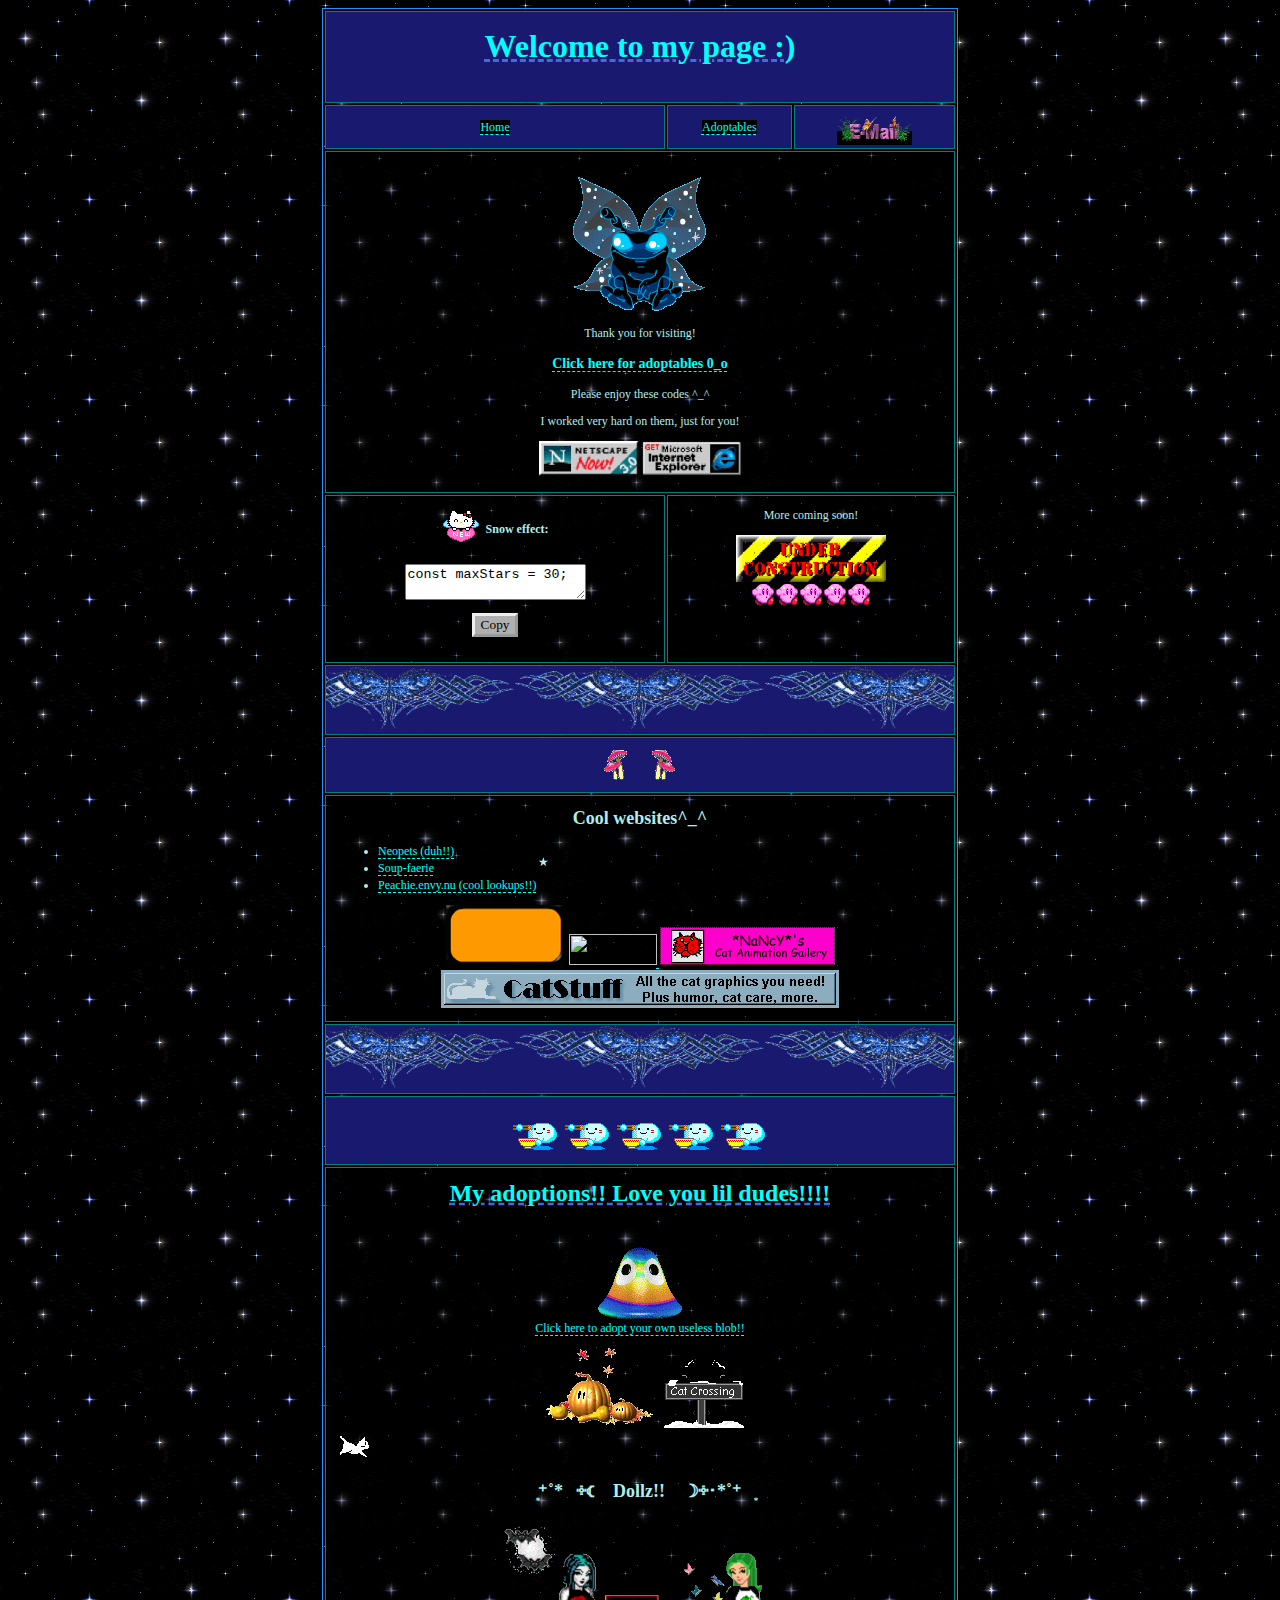
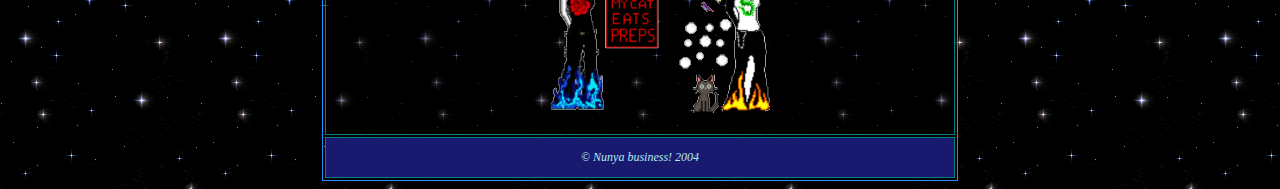
==== neogeosite/index.html @ 8fdc9534 "Add files via upload" ====
<html>
<head>
	<title></title>

	<style>
		body{
			cursor: crosshair;
			font-family: terminal, andale mono;
		    font-size: 12px;
		    background: linear-gradient(45deg, black, #020744fc);
		    background: url('./xstars.gif');
		    color: paleturquoise;
		}

		p, td{
			text-align: center;
			vertical-align: top;
			font-size: 12px;
		}

		ul{
			text-align: left;
		}
		ul li {
		    margin-bottom: 2px;
		}
		img{
			margin: auto;
			text-decoration: none;
			border: none;
		}

		a{
		    cursor: e-resize;
		    color: aqua;
		    background-color: black;
			text-decoration: 1px underline dashed aqua;
		    text-underline-offset: 3px;
		}

		a:hover{
			color: white;
			text-decoration-color: white;
		}

		h1 {
		    font-family: papyrus;
		    color: aqua;
		    text-decoration: underline dashed royalblue;
		}

		.layout td {
		    
		}

		.layout {
/*		    background: midnightblue;*/
/*		    padding: 0em 2em;*/
		    border: .5pt solid dodgerblue;
		    margin: auto;
		    width: 600px;
		}

		.layout td, .layout th{
			background-color: midnightblue;
			border: solid .5pt teal;
			padding: 1em;
		}

		.layout td.content{
			background: rgb(0 0 0 / 50%);
		}

		.navbar td{
			vertical-align: middle;
			padding: .5em;
		}

		button{
			cursor: move;
			border: outset;
			background-color: #afafaf;
			font-family: verdana;
			margin: 1em;
		}
		button:hover{
			border: inset;
		}

		.star{
			position: fixed;
		}

		.copyright{
			font-style: italic;
		}

		.divider{
		    background-image: url("./glitterbluebutterflydivider.gif");
		    background-size: 250px;
		    height: 70px;
		    background-position: center;
		}
	</style>
</head>

<body>
	<table class="layout">
		<tr>
		<th colspan="3">
			<h1> Welcome to my page :)</h1>
		</th>
		</tr>

		<tr class="navbar">
			<td><a href="">Home</a></td>
			<td><a href="">Adoptables</a></td>
			<td><a href=""><img src="email.gif" height="30"></a></td>
		</tr>

		<tr>
			<td colspan="3" class="content">
				<img src="./grundo.png">

				<p>Thank you for visiting!</p>

				<h3><a href="">Click here for adoptables 0_o</a></h3>

				<p>Please enjoy these codes ^_^</p>
				<p>I worked very hard on them, just for you!</p>

				<img src="./netscape-now-59906ae927210.jpeg" width=100>
				<img src="./DhC5QGFW4AAaRSO.jpg" width=100>
			</td>
		</tr>

		<tr>
			<td class="content">
				<p><img src="kaonew.gif" style="vertical-align: middle; margin-right: .5em;"><strong>Snow effect:</strong></p>
				<textarea>const maxStars = 30;
				const starInterval = 1;

				function addStar(){
					var star = document.createElement('div')
					star.innerHTML = "&starf;"
					star.className = "star"
					star.style.top = 0
					star.style.left = Math.floor(Math.random() * 98) + 'vw'
					star.style.fontSize = (Math.floor(Math.random() * 16) + 8) + 'px'
					star.style.transition = "top 30s ease-out";
					document.body.appendChild(star)

					setTimeout(function (){
						star.style.top = "98vh";
						setTimeout(function (){
							star.remove();
						}, 30 * 1000);
					}, 50);
					

					setTimeout(function(){
						addStar();
					}, starInterval * 1000);
				}

				addStar();</textarea>
				<br>
				<button>Copy</button>
			</td>
			<td class="content" colspan="2">
				<p>More coming soon!</p>
				<!-- <img src="./under_construction_PA_lg_wm.gif" width=150> -->
				<img src="./underconstruction.gif" width=150>
				<br><img src="./kirbywalkright.gif"><img src="./kirbywalkright.gif"><img src="./kirbywalkright.gif"><img src="./kirbywalkright.gif"><img src="./kirbywalkright.gif">
			</td>
		</tr>

		<tr>
			<td colspan="3" class="divider"></td>
		</tr>
		<tr>
			<td colspan="3"><img src="./barmushrooms.gif"></td>
		</tr>

		<tr>
			<td colspan="3" class="content">
				<h2>Cool websites^_^</h2>

				<ul>
					<li><a href="https://neopets.com">Neopets (duh!!)</a></li>
					<li><a href="https://soup-faerie.net">Soup-faerie</a></li>
					<li><a href="https://peachie.envy.nu">Peachie.envy.nu (cool lookups!!)</a></li>
				</ul>

				<img src="./neopets_120x60.gif">

                <!-- The Old Net Embed Code -->
                <a href="https://www.theoldnet.com/#frombadge" title="Are you tired of this new Internet yet? Time to Get TheOldNet!">
                <img src="https://theoldnet.com/images/theoldnetanimblur2.gif" width="88" height="31" border=0>
                </a>
                <!-- End The Old Net Embed Code -->

                <a href="https://web.archive.org/web/20091021164445/http://www.cybergata.com/catanim.htm"><img src="./nancys-gallery.gif"></a>

                <a href="https://web.archive.org/web/20091026014533/http://www.xmission.com/~emailbox/catstuff.htm"><img src="catstuff.gif"></a>

            </td>
        </tr>
        <tr>
			<td colspan="3" class="divider"></td>
		</tr>
        <tr>
            <td colspan="3">
            	<img src="./blobeating.gif"><img src="./blobeating.gif"><img src="./blobeating.gif"><img src="./blobeating.gif"><img src="./blobeating.gif">
            </td>
        </tr>

        <tr>
            <td colspan="3" class="content">
            	<h1>My adoptions!! Love you lil dudes!!!!</h1>
                
              	<p>
                <img src="./spiralblob.gif"><br><a href="https://spacefem.com/blobs">Click here to adopt your own useless blob!!</a></p>

                <img src="./november1.gif">

                <img src="./xmascrossing.gif">
                <img src="./cat.gif">

                <h2>‧͙⁺˚*･༓☾　Dollz!!　☽༓･*˚⁺‧͙</h2>
                

                <img src="./doll2.png" height="200">
                <img src="./doll1.png" height="170">
			</td>
		</tr>

		<tr>
		<td colspan="3" class="copyright">
			&copy; Nunya business! 2004
		</td>
		</tr>
	</table>

	<script type="text/javascript">

		const maxStars = 30;
		const starInterval = 1;

		function addStar(){
			var star = document.createElement('div')
			star.innerHTML = "&starf;"
			star.className = "star"
			star.style.top = 0
			star.style.left = Math.floor(Math.random() * 98) + 'vw'
			star.style.fontSize = (Math.floor(Math.random() * 16) + 8) + 'px'
			star.style.transition = "top 30s ease-out";
			document.body.appendChild(star)

			setTimeout(function (){
				star.style.top = "95vh";
				setTimeout(function (){
					star.remove();
				}, 30 * 1000);
			}, 50);
			

			setTimeout(function(){
				addStar();
			}, starInterval * 1000);
		}

		addStar();
		
	</script>
</body>
</html>
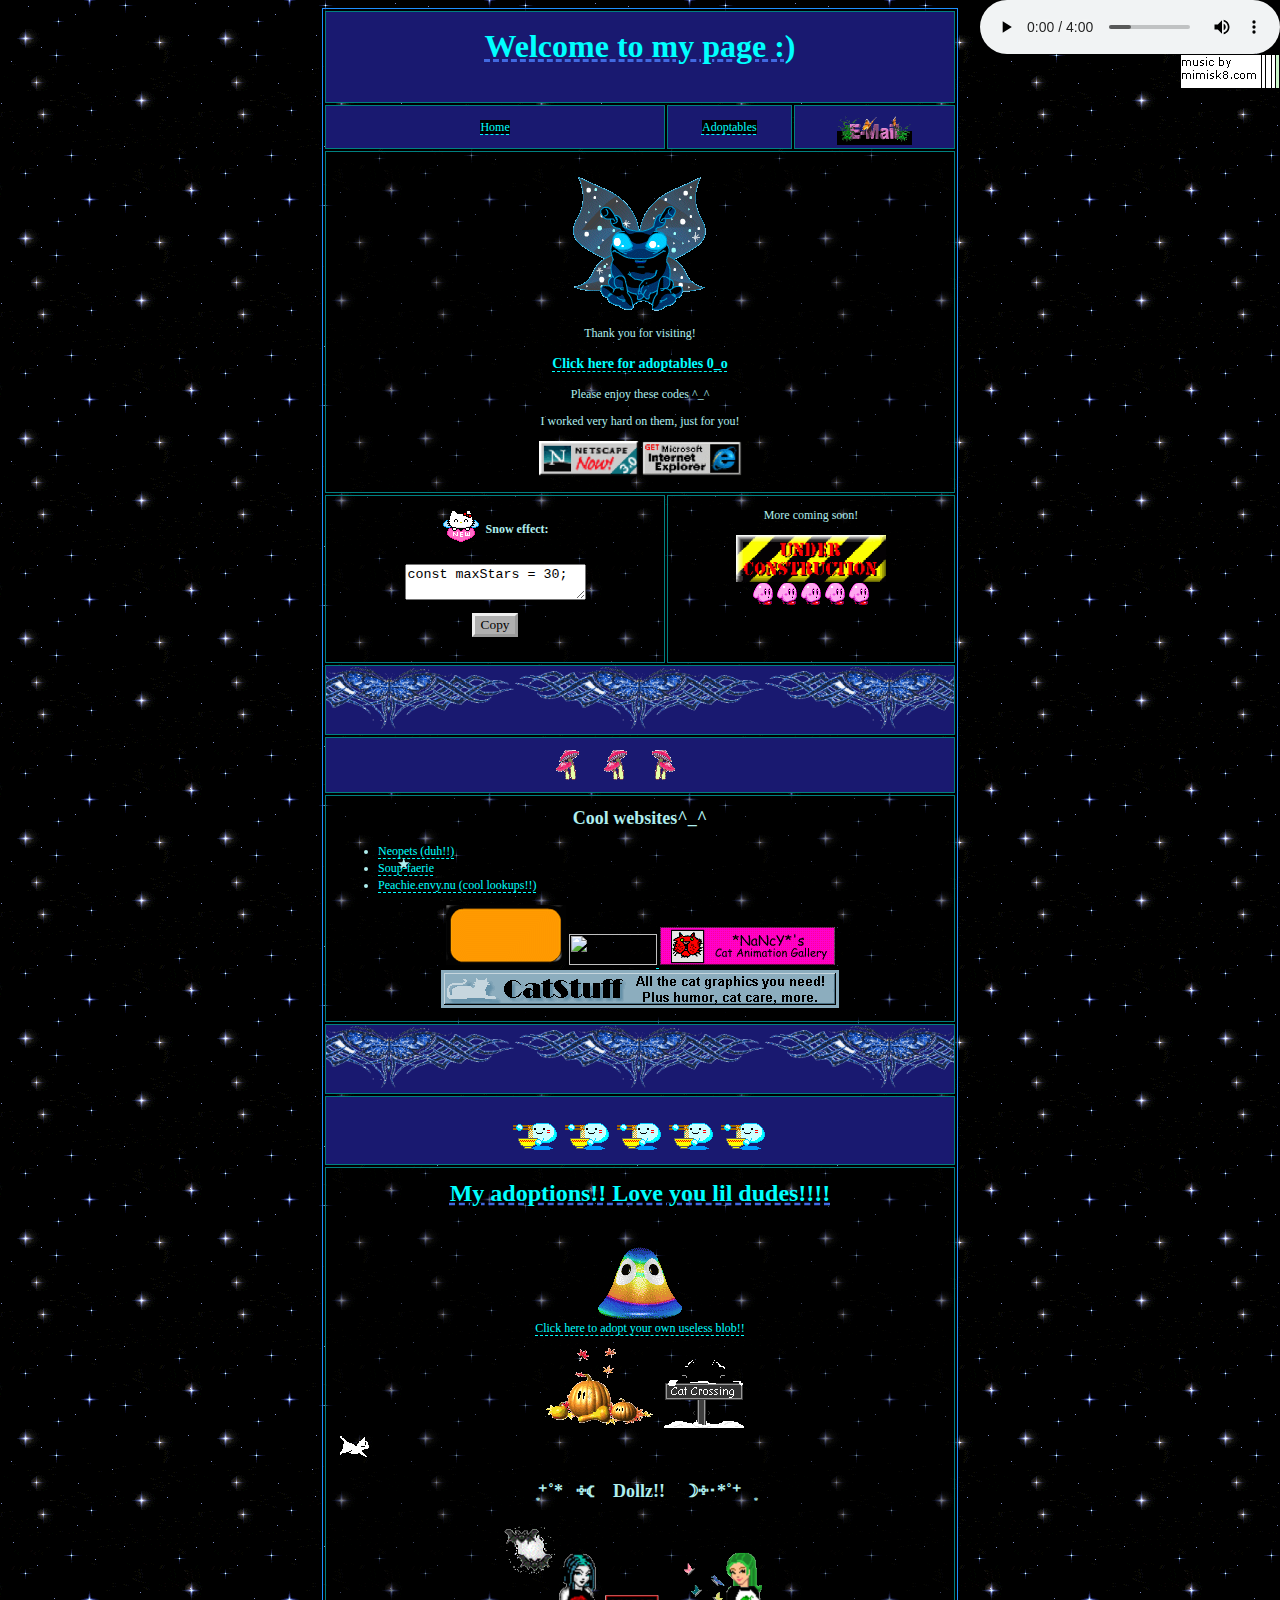
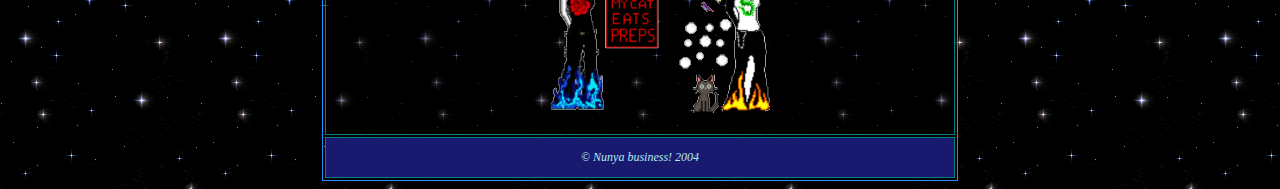
==== commit 39a3238a: "Adding bgsoud ^_^" ====
--- a/neogeosite/index.html
+++ b/neogeosite/index.html
@@ -101,6 +101,19 @@
 		    height: 70px;
 		    background-position: center;
 		}
+
+		.bgsound{
+			position: fixed;
+			top: 0;
+			right: 0;
+		    display: flex;
+		    flex-direction: column;
+		    text-align: right;
+		}
+
+		.bgsound a{
+			background: none;
+		}
 	</style>
 </head>
 
@@ -128,6 +141,11 @@
 
 				<p>Please enjoy these codes ^_^</p>
 				<p>I worked very hard on them, just for you!</p>
+
+				<div class="bgsound">
+					<audio controls src="./evamaintheme.mp3"></audio>
+					<a href="http://web.archive.org/web/20040615005816/http://home.att.net/~mimisk8/index22.html"><img src="./mulogo.gif" border="0"></a>
+				</div>
 
 				<img src="./netscape-now-59906ae927210.jpeg" width=100>
 				<img src="./DhC5QGFW4AAaRSO.jpg" width=100>
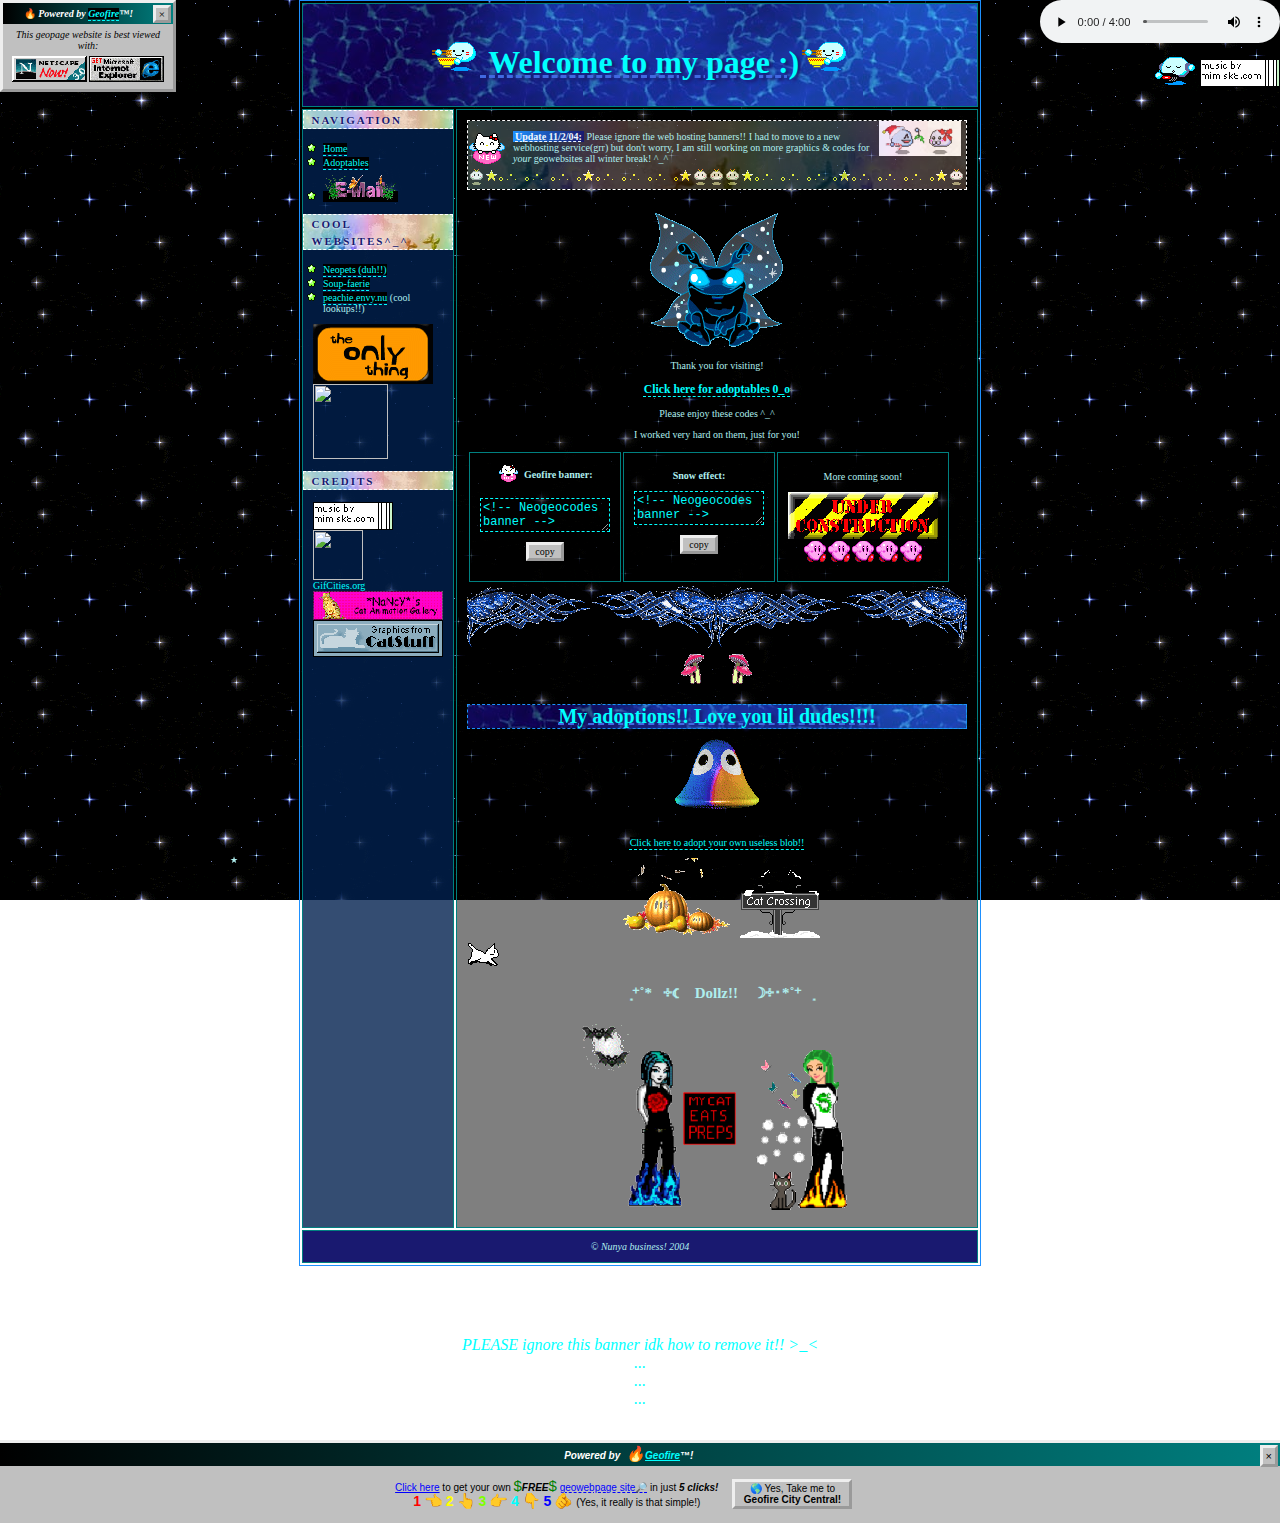
==== commit ed3ec22d: "november update !!!!" ====
--- a/neogeosite/index.html
+++ b/neogeosite/index.html
@@ -1,21 +1,27 @@
 <html>
 <head>
-	<title></title>
+	<title>Graphics & codes! - Hosted for FREE on Freewebs.com</title>
+
+	<link href="https://fonts.cdnfonts.com/css/microsoft-sans-serif" rel="stylesheet">
+	<link href="https://fonts.cdnfonts.com/css/bitstream-vera-sans-mono" rel="stylesheet">
+
+	<link href="./web1point0emulator.css" rel="stylesheet">
 
 	<style>
+
 		body{
 			cursor: crosshair;
-			font-family: terminal, andale mono;
-		    font-size: 12px;
+			font-family: 'Bitstream Vera Sans Mono', terminal, andale mono;
 		    background: linear-gradient(45deg, black, #020744fc);
-		    background: url('./xstars.gif');
+		    background: url('./xstars.gif') fixed;
 		    color: paleturquoise;
+		    margin: 0;
 		}
 
 		p, td{
 			text-align: center;
 			vertical-align: top;
-			font-size: 12px;
+			font-size: 10px;
 		}
 
 		ul{
@@ -28,6 +34,13 @@
 			margin: auto;
 			text-decoration: none;
 			border: none;
+		}
+
+		img.badge{
+			width: 75px;
+		}
+		img.mimisk8logo{
+			width: 80px;
 		}
 
 		a{
@@ -39,14 +52,17 @@
 		}
 
 		a:hover{
-			color: white;
-			text-decoration-color: white;
+		    color: lightcyan;
+		    text-decoration-color: lightcyan;
+		    letter-spacing: .2em;
+		    text-transform: uppercase;
 		}
 
 		h1 {
 		    font-family: papyrus;
 		    color: aqua;
 		    text-decoration: underline dashed royalblue;
+		    margin: 0;
 		}
 
 		.layout td {
@@ -69,19 +85,65 @@
 
 		.layout td.content{
 			background: rgb(0 0 0 / 50%);
-		}
-
-		.navbar td{
+			max-width: 500px;
+		}
+
+		.codes{
+			max-width: 600px;
+		}
+		.codes td{
+			background: rgb(0 0 0 / 50%);
 			vertical-align: middle;
-			padding: .5em;
+		}
+		.codes textarea {
+		    width: auto;
+		    max-width: 130px;
+		}
+
+		td.nav{
+			max-width: 150px;
+			text-align: left;
+			padding: 0;
+			background-color: #01204fcc;
+		}
+		.nav ul, .nav .badges{
+			margin: 1em;
+		}
+
+		.nav img{
+			max-width: 130px;
+		}
+
+		.nav h2 {
+		    background: url('./mimisk8butterfly.jpg');
+		    color: midnightblue;
+		    padding: 0 .5em;
+		    background-size: 150px;
+		    border: 1px white dashed;
+		    text-shadow: 0px 1px 2px white;
+		    font-variant-caps: all-small-caps;
+		    letter-spacing: 2px;
+		    font-size: 15px;
+		}
+
+		.nav ul {
+		    padding-left: 1em;
+		    list-style-image: url('navbullets.gif');
+		}
+
+		td.nav .badges a {
+		    background: none;
 		}
 
 		button{
 			cursor: move;
 			border: outset;
-			background-color: #afafaf;
-			font-family: verdana;
+			background-color: var(--windows-default-bg);
+/*			font-family: verdana;*/
 			margin: 1em;
+			font-family: 'Bitstream Vera Sans Mono';
+		    font-size: 10px;
+		    text-transform: lowercase;
 		}
 		button:hover{
 			border: inset;
@@ -114,25 +176,189 @@
 		.bgsound a{
 			background: none;
 		}
+
+		textarea {
+		    background: transparent;
+		    color: aqua;
+		    font-family: courier new;
+		    font-size: 12px;
+		    border: 1px dashed;
+		}
+
+		li.new {
+		    list-style: none;
+		    background-image: url('kaonew.gif');
+		    position: relative;
+		    padding-left: 45px;
+		    padding-right: 90px;
+		    background-repeat: no-repeat;
+		}
+
+		ul.updates {
+		    padding: 0;
+		}
+
+		.updates li strong {
+		    text-decoration: dashed underline;
+		    background: linear-gradient(90deg, dodgerblue, midnightblue);
+		    color: aliceblue;
+		    padding: 0 2px;
+		}
+
+		ul.updates::before {
+		    background: url('./mimisk8butterfly.jpg');
+		    content: ' ';
+		    width: 100%;
+		    height: 100%;
+		    display: block;
+		    position: absolute;
+		    opacity: .3;
+		}
+
+		ul.updates {
+		    border: dashed 1px white;
+		    position: relative;
+		}
+
+		ul.updates li{
+		    margin-top: 1em;
+		}
+
+		audio{
+			zoom: 80%;
+		}	
+
+		.heading {
+		    position: relative;
+		    z-index: 0;
+		    background: linear-gradient(-45deg, black, dodgerblue, black, dodgerblue, black);
+		    border: 1px dashed dodgerblue;
+		    background: linear-gradient(90deg, #00000087 11%, #1E90FF69 29%, #1EFFFC52 51%, #1E90FF59 73%, #00000087 88%),repeating-linear-gradient(135deg, #0000007D 10%, #1E90FF69 17%, #00000087 32%, #1E90FF8F 41%, #191970CF 56%, #1E90FF82 70%, #0000007A 90%),linear-gradient(45deg, #000000FF 10%, #1e90ff 24%, black 39%, #1e90ff 51%, #191970 63%, #1e90ff 76%, black 90%);
+		}
+
+		.heading, .heading h1, .heading h2, .heading h3, .heading h4, .heading h5{
+		    text-shadow: 3px 2px 3px midnightblue;
+		}
+		.heading h1, .heading h2, .heading h3, .heading h4, .heading h5{
+		    margin: .3em;
+		}
+
+		.heading::before {
+		    content: ' ';
+		    background: url('./water.jpg');
+		    position: absolute;
+		    width: 100%;
+		    height: 100%;
+		    top: 0;
+		    left: 0;
+		    z-index: -1;
+		    opacity: .5;
+		}
+
+		.heading {
+		    animation: water 15s linear infinite;
+		    transition: background-position;
+		    background-size: 200%;
+		    background-repeat-x: mirror;
+		}
+
+		@keyframes water{
+		    0%{ background-position: 0% 0% }
+		    50%{ background-position: 100% 0% }
+		    100%{ background-position: 200% 0% }
+		}
 	</style>
+
+	<script type="text/javascript">
+		function creditAlert(){
+			alert('Please don\'t remove credit!! I work very hard just for you! ^_^');
+		}
+
+		// Credit: https://www.freecodecamp.org/news/copy-text-to-clipboard-javascript/
+		// let text = document.getElementById('myText').innerHTML;
+		const copyContent = async (e) => {
+
+			// let text = document.getElementById('myText').innerHTML;
+			if (!e.previousSibling){
+				return;
+			}
+			text = e.previousElementSibling.previousElementSibling.value;
+		    try {
+		      await navigator.clipboard.writeText(text);
+		      console.log('Content copied to clipboard');
+		      creditAlert();
+		    } catch (err) {
+		      console.error('Failed to copy: ', err);
+		    }
+		}
+	</script>
+
 </head>
 
 <body>
 	<table class="layout">
 		<tr>
-		<th colspan="3">
-			<h1> Welcome to my page :)</h1>
+		<th colspan="2" class="heading">
+			<h1><img src="./blobeating.gif"> Welcome to my page :)<img src="./blobeating.gif"></h1>
 		</th>
 		</tr>
-
-		<tr class="navbar">
+		<!-- <tr class="navbar">
 			<td><a href="">Home</a></td>
 			<td><a href="">Adoptables</a></td>
 			<td><a href=""><img src="email.gif" height="30"></a></td>
-		</tr>
+		</tr> -->
 
 		<tr>
-			<td colspan="3" class="content">
+			<!-- NAVIGATION -->
+			<td class="nav">
+				<h2>Navigation</h2>
+
+				<ul>
+					<li><a href="">Home</a></li>
+					<li><a href="">Adoptables</a></li>
+					<li><a href=""><img src="email.gif" height="30"></a></li>
+				</ul>
+
+				<h2>Cool websites^_^</h2>
+
+				<ul>
+					<li><a href="https://neopets.com">Neopets (duh!!)</a></li>
+					<li><a href="https://soup-faerie.net">Soup-faerie</a></li>
+					<li><a href="https://peachie.envy.nu">peachie.envy.nu</a> (cool lookups!!)</li>
+				</ul>
+
+				<div class="badges">
+					<a href="https://www.neopets.com/refer.phtml?username=moolahface"><img src="./neopets_120x60.gif"></a>
+
+	                <!-- The Old Net Embed Code -->
+	                <a href="https://www.theoldnet.com/#frombadge" title="Are you tired of this new Internet yet? Time to Get TheOldNet!">
+	                <img src="https://theoldnet.com/images/theoldnetanimblur2.gif" border=0 class="badge">
+	                </a>
+	                <!-- End The Old Net Embed Code -->
+	            </div>
+
+                <h2>Credits</h2>
+
+                <div class="badges">
+	                <a href="http://web.archive.org/web/20040615005816/http://home.att.net/~mimisk8/index22.html"><img src="./mulogo.gif" class="mimisk8logo" border="0"></a><br>
+
+	                <a href="https://gifcities.org/"><img src="https://gifcities.org/assets/spinning-internetarchive.gif" width="50"><br>GifCities.org</a>
+
+	                <a href="https://web.archive.org/web/20091021164445/http://www.cybergata.com/catanim.htm"><img src="./nancys-gallery.gif"></a>
+
+	                <a href="https://web.archive.org/web/20091026014533/http://www.xmission.com/~emailbox/catstuff.htm"><img src="catstuff_small.gif"></a>
+	            </div>
+			</td>
+
+			<!-- CONTENT -->
+
+			<td class="content">
+				<ul class="updates">
+					<img src="./kaochristmas2000_2.png" style="vertical-align: middle; margin-right: .5em; float: right; height: 35px;">
+					<li class="new"><strong>Update 11/2/04:</strong> Please ignore the web hosting banners!! I had to move to a new webhosting service(grr) but don't worry, I am still working on more graphics & codes for <i>your</i> geowebsites all winter break! ^_^</li>
+					<img src="./kao_divider.gif" style="margin-bottom: 3px;">
+				</ul>
+
 				<img src="./grundo.png">
 
 				<p>Thank you for visiting!</p>
@@ -144,98 +370,241 @@
 
 				<div class="bgsound">
 					<audio controls src="./evamaintheme.mp3"></audio>
-					<a href="http://web.archive.org/web/20040615005816/http://home.att.net/~mimisk8/index22.html"><img src="./mulogo.gif" border="0"></a>
+					<div>
+						<a href="http://web.archive.org/web/20040615005816/http://home.att.net/~mimisk8/index22.html"><img src="./puffmusic.gif" border="0"></a>
+
+						<a href="http://web.archive.org/web/20040615005816/http://home.att.net/~mimisk8/index22.html"><img src="./mulogo.gif" class="mimisk8logo" border="0"></a>
+					</div>
 				</div>
 
-				<img src="./netscape-now-59906ae927210.jpeg" width=100>
-				<img src="./DhC5QGFW4AAaRSO.jpg" width=100>
-			</td>
-		</tr>
-
-		<tr>
-			<td class="content">
-				<p><img src="kaonew.gif" style="vertical-align: middle; margin-right: .5em;"><strong>Snow effect:</strong></p>
-				<textarea>const maxStars = 30;
-				const starInterval = 1;
-
-				function addStar(){
-					var star = document.createElement('div')
-					star.innerHTML = "&starf;"
-					star.className = "star"
-					star.style.top = 0
-					star.style.left = Math.floor(Math.random() * 98) + 'vw'
-					star.style.fontSize = (Math.floor(Math.random() * 16) + 8) + 'px'
-					star.style.transition = "top 30s ease-out";
-					document.body.appendChild(star)
-
-					setTimeout(function (){
-						star.style.top = "98vh";
-						setTimeout(function (){
-							star.remove();
-						}, 30 * 1000);
-					}, 50);
-					
-
-					setTimeout(function(){
-						addStar();
-					}, starInterval * 1000);
-				}
-
-				addStar();</textarea>
-				<br>
-				<button>Copy</button>
-			</td>
-			<td class="content" colspan="2">
-				<p>More coming soon!</p>
-				<!-- <img src="./under_construction_PA_lg_wm.gif" width=150> -->
-				<img src="./underconstruction.gif" width=150>
-				<br><img src="./kirbywalkright.gif"><img src="./kirbywalkright.gif"><img src="./kirbywalkright.gif"><img src="./kirbywalkright.gif"><img src="./kirbywalkright.gif">
-			</td>
-		</tr>
-
-		<tr>
+				<style>
+					.browsers {
+					    position: fixed;
+					    top: 0;
+					    left: 0;
+					    max-width: 170px;
+					    background: #c0c0c0;
+					    border: outset;
+					    color: black;
+					}
+
+					.browsers .browsers-title{
+						background: linear-gradient(90deg, black, teal);
+
+					}
+					.browsers .browsers-title strong{
+						display: inline-block;
+						padding: 5px 0;
+						color: white;
+					}
+
+					.browsers .browsers-title button.close {
+					    display: inline-block;
+					    margin: 2px;
+					    float: right;
+					    font-size: 11px;
+					    padding: 0px 3px;
+					}
+
+					.browsers .browsers-message{
+						padding: 5px;
+					}
+
+					.browsers img {
+					    margin-top: .5em;
+					}
+
+					.flame {
+					    padding-left: 3px;
+/*					    animation: flicker .5s infinite alternate;*/
+						animation: flicker .1s cubic-bezier(0.71, -0.01, 0.78, 1.03) infinite alternate;
+					    display: inline-block;
+					    
+					}
+					@keyframes flicker {
+						0%{
+							-webkit-transform: scaleX(-1);
+							transform: scaleX(-1);
+						}
+						100%{
+							transform: scaleX(1);
+							-webkit-transform: scaleX(1);
+						}
+				    }
+
+				</style>
+				<div class="browsers">
+					<div class="browsers-title">
+						<span class="flame">🔥</span>
+						<strong><em>Powered by <a href="" title="You know you want one ;) Click here to get your own!">Geofire</a>&trade;!</em></strong>
+						<button class="close" onclick="alert('Upgrade your webhosting package now to remove banners & ads! ;)');">&times;</button>
+					</div>
+					<div class="browsers-message">
+					<em>This geopage website is best viewed with:</em><br>
+					<img class="badge" src="./netscape-now-59906ae927210.jpeg">
+					<img class="badge" src="./DhC5QGFW4AAaRSO.jpg">
+					</div>
+				</div>
+
+				<table class="codes">
+					<tr>
+						<td>
+							<p><img src="kaonew.gif" style="vertical-align: middle; margin-right: .5em; height: 25px;"><strong>Geofire banner:</strong></p>
+							<textarea onclick="creditAlert();"><!-- Neogeocodes banner -->
+								<!-- Please don't remove credit!! I work very hard just for you! ^_^ -->
+								<a href="">I got my graphics from Neogeocodes!</a>
+
+								<style>
+									.browsers {
+									    position: fixed;
+									    top: 0;
+									    left: 0;
+									    max-width: 170px;
+									    background: #c0c0c0;
+									    border: outset;
+									    color: black;
+									}
+
+									.browsers .browsers-title{
+										background: linear-gradient(90deg, black, teal);
+
+									}
+									.browsers .browsers-title strong{
+										display: inline-block;
+										padding: 5px 0;
+										color: white;
+									}
+
+									.browsers .browsers-title button.close {
+									    display: inline-block;
+									    margin: 2px;
+									    float: right;
+									    font-size: 11px;
+									    padding: 0px 3px;
+									}
+
+									.browsers .browsers-message{
+										padding: 5px;
+									}
+
+									.browsers img {
+									    margin-top: .5em;
+									}
+
+									.flame {
+									    padding-left: 3px;
+										animation: flicker .1s cubic-bezier(0.71, -0.01, 0.78, 1.03) infinite alternate;
+									    display: inline-block;
+									    
+									}
+									@keyframes flicker {
+										0%{
+											-webkit-transform: scaleX(-1);
+											transform: scaleX(-1);
+										}
+										100%{
+											transform: scaleX(1);
+											-webkit-transform: scaleX(1);
+										}
+								    }
+
+								</style>
+								<div class="browsers">
+									<div class="browsers-title">
+										<span class="flame">🔥</span>
+										<strong><em>Powered by <a href="" title="You know you want one ;) Click here to get your own!">Geofire</a>&trade;!</em></strong>
+										<button class="close" onclick="alert('Upgrade your webhosting package now to remove banners & ads! ;)');">&times;</button>
+									</div>
+									<div class="browsers-message">
+									<em>This geopage website is best viewed with:</em><br>
+									<img class="badge" src="./netscape-now-59906ae927210.jpeg">
+									<img class="badge" src="./DhC5QGFW4AAaRSO.jpg">
+									</div>
+								</div>
+								<!-- END Neogeocodes banner -->
+							</textarea>
+							<br>
+							<button onclick="copyContent(this);">Copy</button>
+						</td>
+						<td>
+							<p><strong>Snow effect:</strong></p>
+							<textarea onclick="creditAlert();"><!-- Neogeocodes banner -->
+								<!-- Please don't remove credit!! I work very hard just for you! ^_^ -->
+								<a href="">I got my graphics from Neogeocodes!</a>
+								<script type="text/javascript">
+								const maxStars = 30;
+								const starInterval = 1;
+
+								function addStar(){
+									var star = document.createElement('div')
+									star.innerHTML = "&starf;"
+									star.className = "star"
+									star.style.top = 0
+									star.style.left = Math.floor(Math.random() * 98) + 'vw'
+									star.style.fontSize = (Math.floor(Math.random() * 16) + 8) + 'px'
+									star.style.transition = "top 30s ease-out";
+									document.body.appendChild(star)
+
+									setTimeout(function (){
+										star.style.top = "98vh";
+										setTimeout(function (){
+											star.remove();
+										}, 30 * 1000);
+									}, 50);
+									
+
+									setTimeout(function(){
+										addStar();
+									}, starInterval * 1000);
+								}
+
+								addStar();
+								</script>
+								<!-- END Neogeocodes banner -->
+							</textarea>
+							<br>
+							<button onclick="copyContent(this);">Copy</button>
+						<td>
+							<p>More coming soon!</p>
+							<!-- <img src="./under_construction_PA_lg_wm.gif" width=150> -->
+							<img src="./underconstruction.gif" width=150>
+							<br><img src="./kirbywalkright.gif"><img src="./kirbywalkright.gif"><img src="./kirbywalkright.gif"><img src="./kirbywalkright.gif"><img src="./kirbywalkright.gif">
+						</td>
+					</tr>
+				</table>
+
+				<div class="divider"></div>
+				<img src="./barmushrooms.gif"><br>
+
+		<!-- <tr>
 			<td colspan="3" class="divider"></td>
 		</tr>
 		<tr>
 			<td colspan="3"><img src="./barmushrooms.gif"></td>
-		</tr>
-
-		<tr>
-			<td colspan="3" class="content">
-				<h2>Cool websites^_^</h2>
-
-				<ul>
-					<li><a href="https://neopets.com">Neopets (duh!!)</a></li>
-					<li><a href="https://soup-faerie.net">Soup-faerie</a></li>
-					<li><a href="https://peachie.envy.nu">Peachie.envy.nu (cool lookups!!)</a></li>
-				</ul>
-
-				<img src="./neopets_120x60.gif">
-
-                <!-- The Old Net Embed Code -->
-                <a href="https://www.theoldnet.com/#frombadge" title="Are you tired of this new Internet yet? Time to Get TheOldNet!">
-                <img src="https://theoldnet.com/images/theoldnetanimblur2.gif" width="88" height="31" border=0>
-                </a>
-                <!-- End The Old Net Embed Code -->
-
-                <a href="https://web.archive.org/web/20091021164445/http://www.cybergata.com/catanim.htm"><img src="./nancys-gallery.gif"></a>
-
-                <a href="https://web.archive.org/web/20091026014533/http://www.xmission.com/~emailbox/catstuff.htm"><img src="catstuff.gif"></a>
-
-            </td>
+		</tr> -->
+
+		<!-- <tr> -->
+			<!-- <td colspan="3" class="content"> -->
+				
+
+				
+
+                <!-- <div class="divider"></div> -->
+
+            <!-- </td>
         </tr>
         <tr>
 			<td colspan="3" class="divider"></td>
 		</tr>
-        <tr>
-            <td colspan="3">
-            	<img src="./blobeating.gif"><img src="./blobeating.gif"><img src="./blobeating.gif"><img src="./blobeating.gif"><img src="./blobeating.gif">
-            </td>
-        </tr>
-
-        <tr>
-            <td colspan="3" class="content">
-            	<h1>My adoptions!! Love you lil dudes!!!!</h1>
+        <tr> -->
+            <!-- <td colspan="3"> -->
+            	<!-- <img src="./blobeating.gif"><img src="./blobeating.gif"><img src="./blobeating.gif"><img src="./blobeating.gif"><img src="./blobeating.gif"> -->
+            <!-- </td> -->
+        <!-- </tr> -->
+
+        <!-- <tr> -->
+            <!-- <td colspan="3" class="content"> -->
+            	<h1 class="heading" style="margin-top: 1em;">My adoptions!! Love you lil dudes!!!!</h1>
                 
               	<p>
                 <img src="./spiralblob.gif"><br><a href="https://spacefem.com/blobs">Click here to adopt your own useless blob!!</a></p>
@@ -254,11 +623,119 @@
 		</tr>
 
 		<tr>
-		<td colspan="3" class="copyright">
-			&copy; Nunya business! 2004
-		</td>
+			<td colspan="2" class="copyright">
+				&copy; Nunya business! 2004
+			</td>
 		</tr>
 	</table>
+	<br><br><br><p style="text-align: center; color: aqua; font-style: italic; font-size: 16px">PLEASE ignore this banner idk how to remove it!! >_<<br>...<br>...<br>...</p>
+
+	<style>
+		.webhostingbanner {
+		    width: 100%;
+		    height: 5em;
+		    background-color: var(--windows-default-bg);
+		    border-top: outset;
+		    margin-top: 2em;
+		    color: black;
+		    font-family: 'Arial';
+		}
+		.webhostingbanner a {
+		    text-decoration: underline solid;
+		    background: transparent;
+		    color: blue;
+	        text-underline-offset: 1px;
+		}
+
+		span.cash {
+		    animation: flicker .1s cubic-bezier(0.71, -0.01, 0.78, 1.03) infinite alternate;
+		    color: green;
+		}
+		span.emojis{
+			font-size: 1.5em;
+			display: inline-block;
+			line-height: 12px;
+		}
+
+		span.learnMore {
+		    text-decoration: underline dashed 1px;
+		    color: blue;
+		    cursor: help;
+		    text-underline-offset: 1px;
+		}
+
+		span.learnMore::after {
+		    content: '🔎';
+		}
+
+		span.count{
+		    font-family: 'arial';
+		    font-weight: bold;
+		    padding-right: 3px;
+		    font-size: 14px;
+		}
+
+		.webhostingbanner button {
+		    float: right;
+		    width: 120px;
+		    text-transform: none;
+		    font-family: arial;
+		}
+
+		.webhostingbanner table td, .webhostingbanner table p, .webhostingbanner p {
+		    color: black;
+		    vertical-align: middle;
+		    margin: 0;
+		}
+
+		.webhostingbanner table {
+		    margin: auto;
+		}
+
+		.webhostingbanner .title{
+			background: linear-gradient(90deg, black, teal);
+
+		}
+		.webhostingbanner .title strong{
+			display: inline-block;
+			padding: 5px 0;
+			color: white;
+		}
+
+		.webhostingbanner .title button.close {
+		    display: inline-block;
+		    margin: 2px;
+		    float: right;
+		    font-size: 11px;
+		    padding: 0px 3px;
+		    width: auto;
+		    line-height: 16px;
+		}
+	</style>
+
+	<div class="webhostingbanner">
+
+		<p class="title"><strong><em>Powered by <span class="emojis flame">🔥</span><a href="" title="You know you want one ;) Click here to get your own!" style="color: aqua;">Geofire</a>&trade;!</em></strong>
+		<button class="close" onclick="alert('Upgrade your webhosting package now to remove banners & ads! ;)');">&times;</button></p>
+
+		<table>
+			<tr>
+				<td>
+					<p><a href="" title="You know you want one ;) Click here to get your own!">Click here</a> to get your own <span class="emojis cash">$</span><strong><em>FREE</em></strong><span class="emojis cash">$</span> <span class="learnMore">geowebpage site</span> in just <em><strong>5 clicks!</strong></em><br>
+						<span class="count" style="color: red;">1</span><span class="emojis clicks">👈</span>
+						<span class="count" style="color: yellow;">2</span><span class="emojis clicks">👆</span>
+						<span class="count" style="color: chartreuse;">3</span><span class="emojis clicks">👉</span>
+						<span class="count" style="color: cyan;">4</span><span class="emojis clicks">👇</span>
+						<span class="count" style="color: blue;">5</span><span class="emojis clicks">🫵</span> 
+						(Yes, it really is that simple!)
+					</p>
+				</td>
+				<td>
+					<button>🌎 Yes, Take me to <strong>Geofire City Central!</strong></button>
+				</td>
+			</tr>
+		</table>
+	</div>
 
 	<script type="text/javascript">
 
@@ -289,6 +766,14 @@
 		}
 
 		addStar();
+
+		document.querySelectorAll('img').forEach(function(img){
+			img.addEventListener('contextmenu', function(e){
+				e.preventDefault();
+				alert('Please don\'t steal my graphics :( I work very hard on them, just for you :(');
+				return;
+			}, {'once': true});
+		});
 		
 	</script>
 </body>
--- a/neogeosite/web1point0emulator.css
+++ b/neogeosite/web1point0emulator.css
@@ -0,0 +1,18 @@
+
+/* If I can't see those pixels then what's the point! */
+body{
+	-webkit-font-smoothing: none;
+	image-rendering: pixelated; 
+}
+
+/* Screen resolutions this good didn't exist back then! */
+@media (min-resolution: 150dpi) {
+  body {
+    zoom: 120%;
+  }
+}
+
+/* Some goodies from the old Windows 95 defaults */
+:root{
+	--windows-default-bg: #c0c0c0;
+}